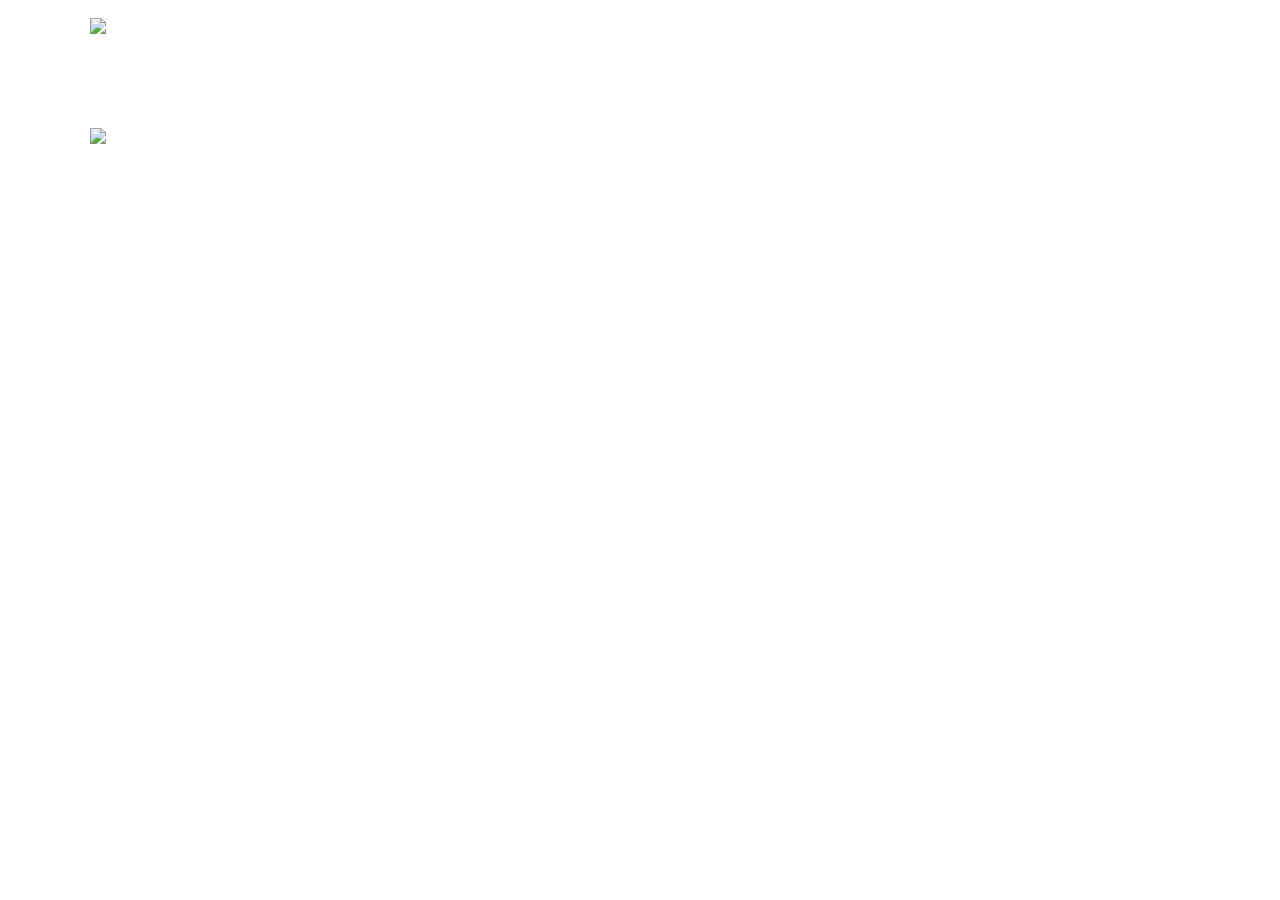
==== index.html @ 7a44ad18 "dag 1" ====
<!DOCTYPE html>
<html>
	<head>
	<title>overall-grid</title>
	<link rel="stylesheet" type="text/css" href="overall-grid.css">
	<meta charset="utf-8">
</head>
	<body>	
		<div class="mainbox"> 
			<div class="box">
	   			<img id="logo-img" 	src="img/logo.png">
			</div>
			<div id="banner">
				<img id="banner.img" src="img/banner.jpg">
			</div>
		</div>
	</body>
</html>
---- overall-grid.css ----
.mainbox{
		width: 1100px;
		margin: 0 auto;
}
.box{
	 min-height: 120px;
	 max-height: 200px;
	 background: url(img/header_bg.png); 
	 background-repeat: repeat-x;
}
#logo-img{
	margin-top: 10px;
}
#banner{

}
#banner.img{

}
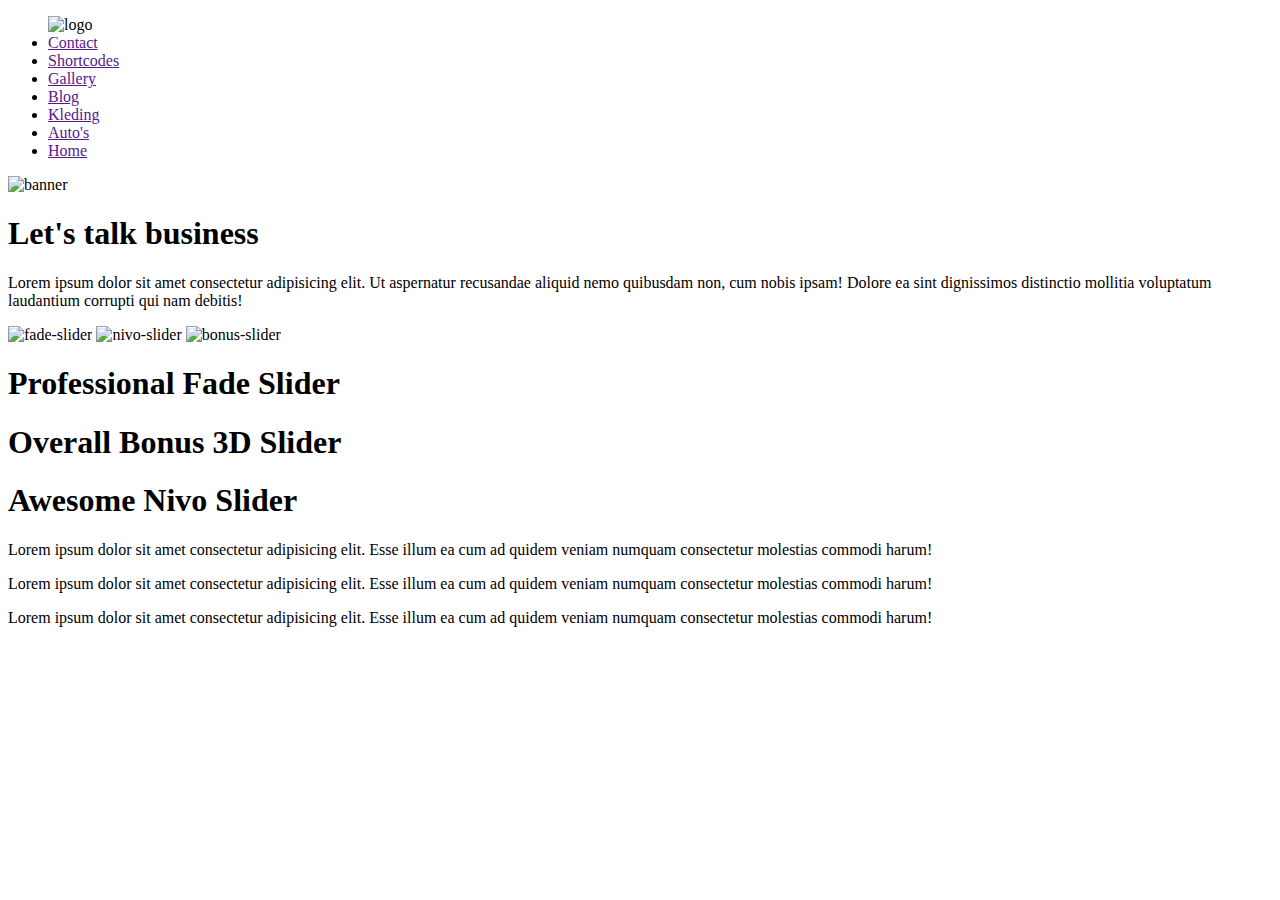
==== commit b8cde204: "dag 2 van de 2" ====
--- a/index.html
+++ b/index.html
@@ -1,18 +1,50 @@
 <!DOCTYPE html>
-<html>
-	<head>
-	<title>overall-grid</title>
-	<link rel="stylesheet" type="text/css" href="overall-grid.css">
-	<meta charset="utf-8">
+
+<html lang="en">
+
+ 
+
+<head>
+
+  <meta charset="UTF-8">
+  <link href='http://fonts.googleapis.com/css?family=Lato&subset=latin,latin-ext' rel='stylesheet' type='text/css'>
+  <link rel="stylesheet" href="overall-grid.css">
+  <title>Over all grid</title>
 </head>
-	<body>	
-		<div class="mainbox"> 
-			<div class="box">
-	   			<img id="logo-img" 	src="img/logo.png">
-			</div>
-			<div id="banner">
-				<img id="banner.img" src="img/banner.jpg">
-			</div>
-		</div>
-	</body>
+<body>
+  <div class="main">
+    <div class="nav">
+      <ul id="navbar">
+        <img src="img/logo.png" alt="logo" id="logo">
+        <li id="contact"><a href="">Contact</a></li>
+        <li id="shortcodes"><a href="">Shortcodes</a></li>
+        <li id="gallery"><a href="">Gallery</a></li>
+        <li id="blog"><a href="">Blog</a></li>
+        <li id="kleding"><a href="">Kleding</a></li>
+        <li id="auto"><a href="">Auto's</a></li>
+        <li id="home"><a href="">Home</a></li>
+      </ul>
+    </div>
+    <div class="banner">
+      <img src="img/banner.jpg" alt="banner">
+      <div id="bannertext">
+        <h1>Let's talk business</h1>
+        <p>Lorem ipsum dolor sit amet consectetur adipisicing elit. Ut aspernatur recusandae aliquid nemo
+         quibusdam non, cum nobis ipsam! Dolore ea sint dignissimos distinctio mollitia voluptatum laudantium corrupti qui nam debitis!</p>
+      </div>
+    </div>
+    <div id="black"></div>
+    <div class="slider">
+      <img src="img/fade-slider.png" alt="fade-slider">
+      <img src="img/nivo-slider.png" alt="nivo-slider">
+      <img src="img/bonus-3d-slider.png" alt="bonus-slider">
+      <h1>Professional Fade Slider</h1>
+      <h1>Overall Bonus 3D Slider</h1>
+      <h1>Awesome Nivo Slider</h1>
+      <p>Lorem ipsum dolor sit amet consectetur adipisicing elit. Esse illum ea cum ad quidem veniam numquam consectetur molestias commodi harum!</p>
+      <p>Lorem ipsum dolor sit amet consectetur adipisicing elit. Esse illum ea cum ad quidem veniam numquam consectetur molestias commodi harum!</p>
+      <p>Lorem ipsum dolor sit amet consectetur adipisicing elit. Esse illum ea cum ad quidem veniam numquam consectetur molestias commodi harum!</p>
+    </div>
+</div>
+</body>
 </html>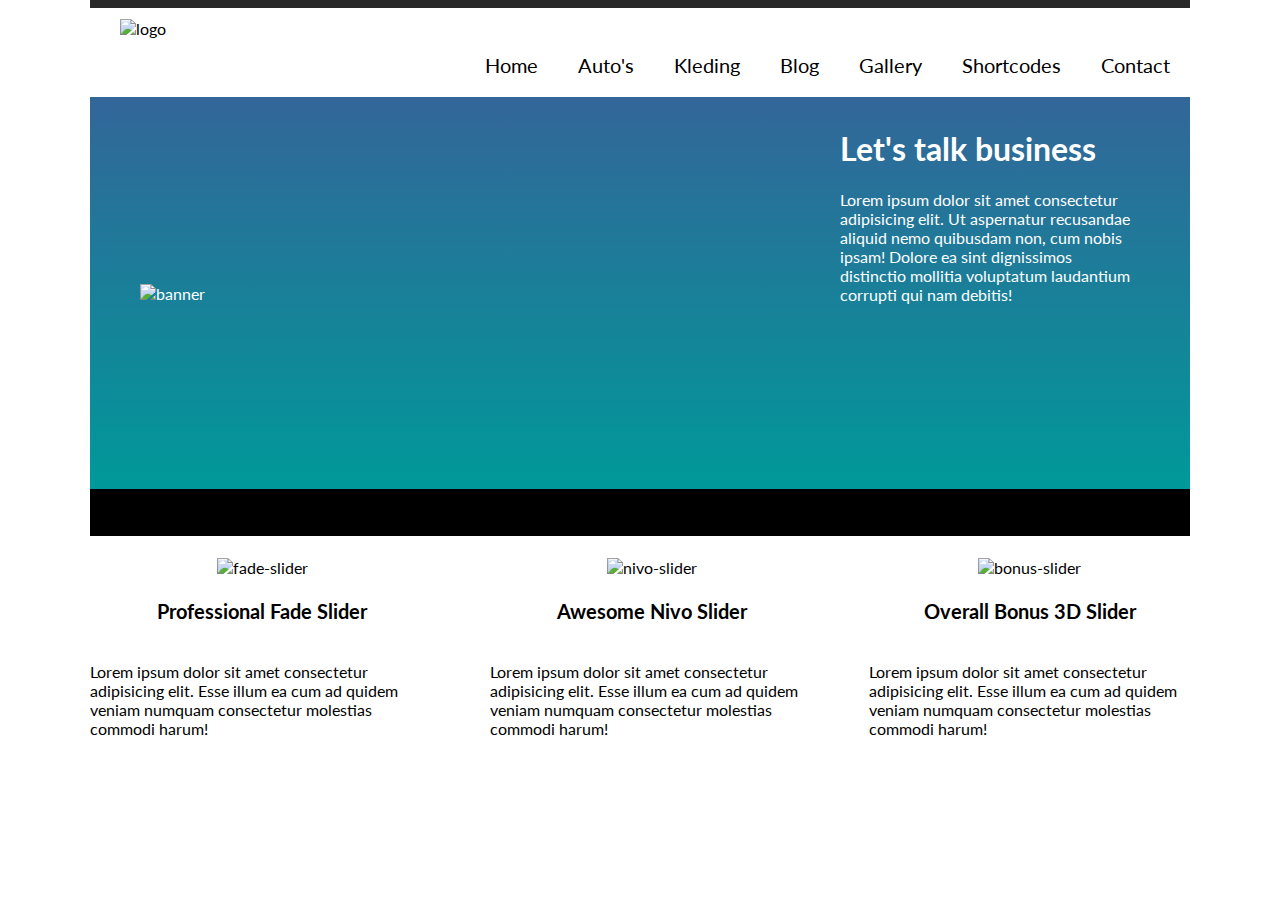
==== commit 720c49b2: "jgg" ====
--- a/index.html
+++ b/index.html
@@ -39,12 +39,14 @@
       <img src="img/nivo-slider.png" alt="nivo-slider">
       <img src="img/bonus-3d-slider.png" alt="bonus-slider">
       <h1>Professional Fade Slider</h1>
+      <h1>Awesome Nivo Slider</h1>
       <h1>Overall Bonus 3D Slider</h1>
-      <h1>Awesome Nivo Slider</h1>
       <p>Lorem ipsum dolor sit amet consectetur adipisicing elit. Esse illum ea cum ad quidem veniam numquam consectetur molestias commodi harum!</p>
       <p>Lorem ipsum dolor sit amet consectetur adipisicing elit. Esse illum ea cum ad quidem veniam numquam consectetur molestias commodi harum!</p>
       <p>Lorem ipsum dolor sit amet consectetur adipisicing elit. Esse illum ea cum ad quidem veniam numquam consectetur molestias commodi harum!</p>
     </div>
 </div>
+
+	
 </body>
 </html>--- a/overall-grid.css
+++ b/overall-grid.css
@@ -0,0 +1,123 @@
+body{
+font-family: 'Lato', sans-serif;
+}
+
+#navbar {
+  list-style-type: none;
+  margin: 0;
+  padding: 0;
+  overflow: hidden;
+  box-shadow: 0px 0px 0px #282828, 0px -8px 0px #282828;
+
+}
+
+.nav {
+  display: grid;
+  grid-template-columns: repeat(1, auto);
+  grid-gap: 5%;
+  display: block;
+}
+.box{
+  min-height: 100px;
+  max-height: 200px;
+  background: url(img/header_bg.png);
+  background-repeat: repeat-x;
+}
+li a {
+  text-decoration: none;
+  color: black;
+  font-size: 20px;
+  display: block;
+}
+
+#carimage {
+  border-style: solid;
+  border-width: 10px;
+  border-color: white;
+}
+
+li > a:hover {
+  color: grey;
+}
+
+.main {
+  width: 1100px;
+  margin: 0 auto;
+}
+
+#navbar>li {
+  color: #647489;
+  float: right;
+  margin: 20px;
+  margin-top: 45px;
+  font-size: 20px;
+}
+
+#logo {
+  margin-left: 30px;
+  margin-top: 1%;
+}
+
+div#bannertext {
+  align-self: normal;
+}
+
+.banner {
+  display: grid;
+  grid-template-columns: 690px 300px;
+  grid-gap: 10px;
+  color: white;
+  height: 370px;
+  justify-content: center;
+  align-items: center;
+  padding: 1%;
+  background: linear-gradient(to bottom, #336699 0%, #009999 100%);
+}
+
+#black {
+  height: 25px;
+  display: grid;
+  grid-template-columns: repeat(1, auto);
+  grid-gap: 5%;
+  padding: 1%;
+  margin: 0 auto;
+  background-color: black;
+}
+
+.slider {
+  display: grid;
+  grid-template-columns: repeat(3, auto);
+  grid-gap: 5%;
+  align-items: center;
+  justify-items: center;
+  margin-top: 2%;
+}
+
+.slider>h1 {
+  font-size: 20px;
+}
+ .item1 { grid-area: header; }
+ .item3 { grid-area: main; }
+ .item4 { grid-area: right; }
+ .item5 { grid-area: footer; }
+.grid-container {
+  display: grid;
+  grid-template-areas:
+    'header header header header header header'
+    'main main main main right right'
+    'footer footer footer footer footer footer';
+  background-color: #2196F3;
+  padding: 10px;
+}
+.grid-container > div {
+  background-color: rgba(255, 255, 255, 0.8);
+  text-align: center;
+  padding: 20px 0;
+  font-size: 30px;
+}
+.tip{
+  background-color:#def6ed;
+  padding: 5px;
+  border-radius: 4px;
+  text-align: center;
+}
